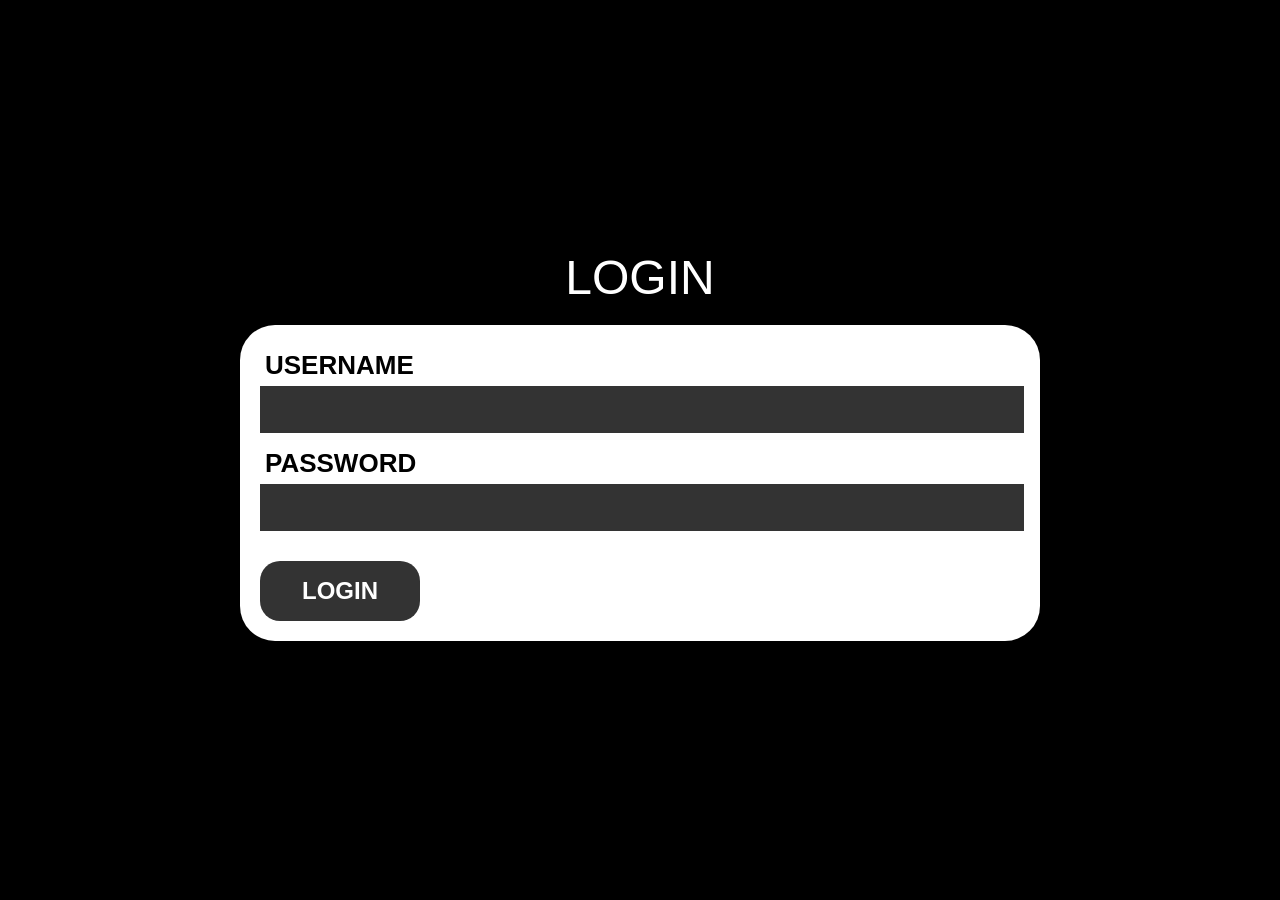
==== login.html @ e1f3cbf9 "siteupdate" ====
<!DOCTYPE html>
<html lang="ru">
<head>
    <meta charset="UTF-8">
    <title>Login</title>
    <link rel="stylesheet" href="style.css">
</head>
<body>

<div class="login-title">LOGIN</div>

<div class="login-box">
    <p>USERNAME</p>
    <input type="text">

    <p>PASSWORD</p>
    <input type="password">

    <button class="login-btn">LOGIN</button>
</div>

</body>
</html>
---- style.css ----
body {
    margin: 0;
    background: #000;
    font-family: "Arial Black", sans-serif;
    color: white;
    display: flex;
    flex-direction: column;
    align-items: center;
    padding-top: 250px;
}

.login-title {
    font-size: 48px;
    margin-bottom: 20px;
}

.login-box {
    background: white;
    color: black;
    width: 800px;
    padding: 20px;
    border-radius: 35px;
    box-sizing: border-box;
}

.login-box p {
    font-size: 26px;
    font-weight: bold;
    display: block;
    margin: 5px;
}

.login-box input {
    width: 100%;
    height: 45px;
    background: #333;
    border: none;
    margin-bottom: 10px;
    font-size: 20px;
    color: white;
}

.login-btn {
    margin-top: 20px;
    width: 160px;
    height: 60px;
    background: #333;
    color: white;
    font-size: 24px;
    font-weight: bold;
    border: none;
    border-radius: 20px;
    cursor: pointer;
}

/* Адаптив для планшетов */
@media (max-width: 1024px) {
    body {
        padding-top: 150px;
    }
    
    .login-box {
        width: 90%;
        max-width: 600px;
    }
}

/* Адаптив для мобильных устройств */
@media (max-width: 768px) {
    body {
        padding-top: 100px;
        padding-left: 15px;
        padding-right: 15px;
    }
    
    .login-title {
        font-size: 36px;
    }
    
    .login-box {
        width: 100%;
        padding: 15px;
        border-radius: 25px;
    }
    
    .login-box p {
        font-size: 22px;
    }
    
    .login-box input {
        height: 40px;
        font-size: 18px;
    }
    
    .login-btn {
        width: 140px;
        height: 55px;
        font-size: 22px;
    }
}

/* Адаптив для очень маленьких экранов */
@media (max-width: 480px) {
    .login-title {
        font-size: 28px;
    }
    
    .login-box p {
        font-size: 20px;
    }
    
    .login-box input {
        height: 35px;
        font-size: 16px;
    }
    
    .login-btn {
        width: 120px;
        height: 50px;
        font-size: 20px;
    }
}
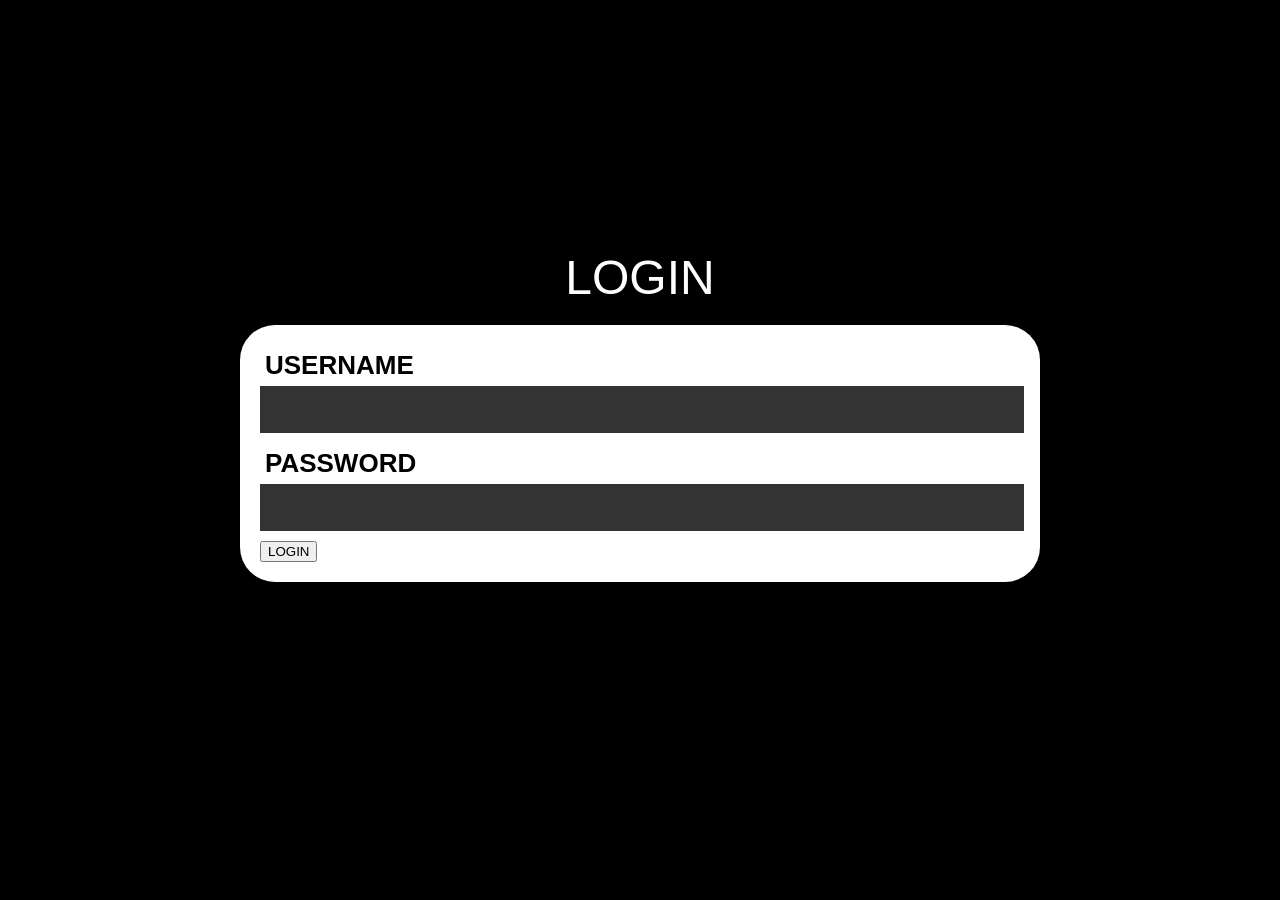
==== commit 78032d5d: "newupdate" ====
--- a/login.html
+++ b/login.html
@@ -6,18 +6,40 @@
     <link rel="stylesheet" href="style.css">
 </head>
 <body>
-
 <div class="login-title">LOGIN</div>
 
 <div class="login-box">
     <p>USERNAME</p>
-    <input type="text">
+    <input type="text" name="login" id="login">
 
     <p>PASSWORD</p>
-    <input type="password">
+    <input type="password" name="password" id="password">
 
-    <button class="login-btn">LOGIN</button>
+    <button id="loginBtn">LOGIN</button>
 </div>
+
+<script>
+document.getElementById("loginBtn").onclick = function() {
+    const login = document.getElementById("login").value;
+    const pass = document.getElementById("password").value;
+
+    // Отправка POST-запроса на сервер
+    const formData = new FormData();
+    formData.append("login", login);
+    formData.append("password", pass);
+
+    fetch("login.php", { method: "POST", body: formData })
+        .then(res => res.text())
+        .then(res => {
+            if (res === "OK") {
+                window.location.href = "index.php";
+            } else {
+                alert("Неверный логин или пароль");
+            }
+        });
+};
+</script>
 
 </body>
 </html>
+
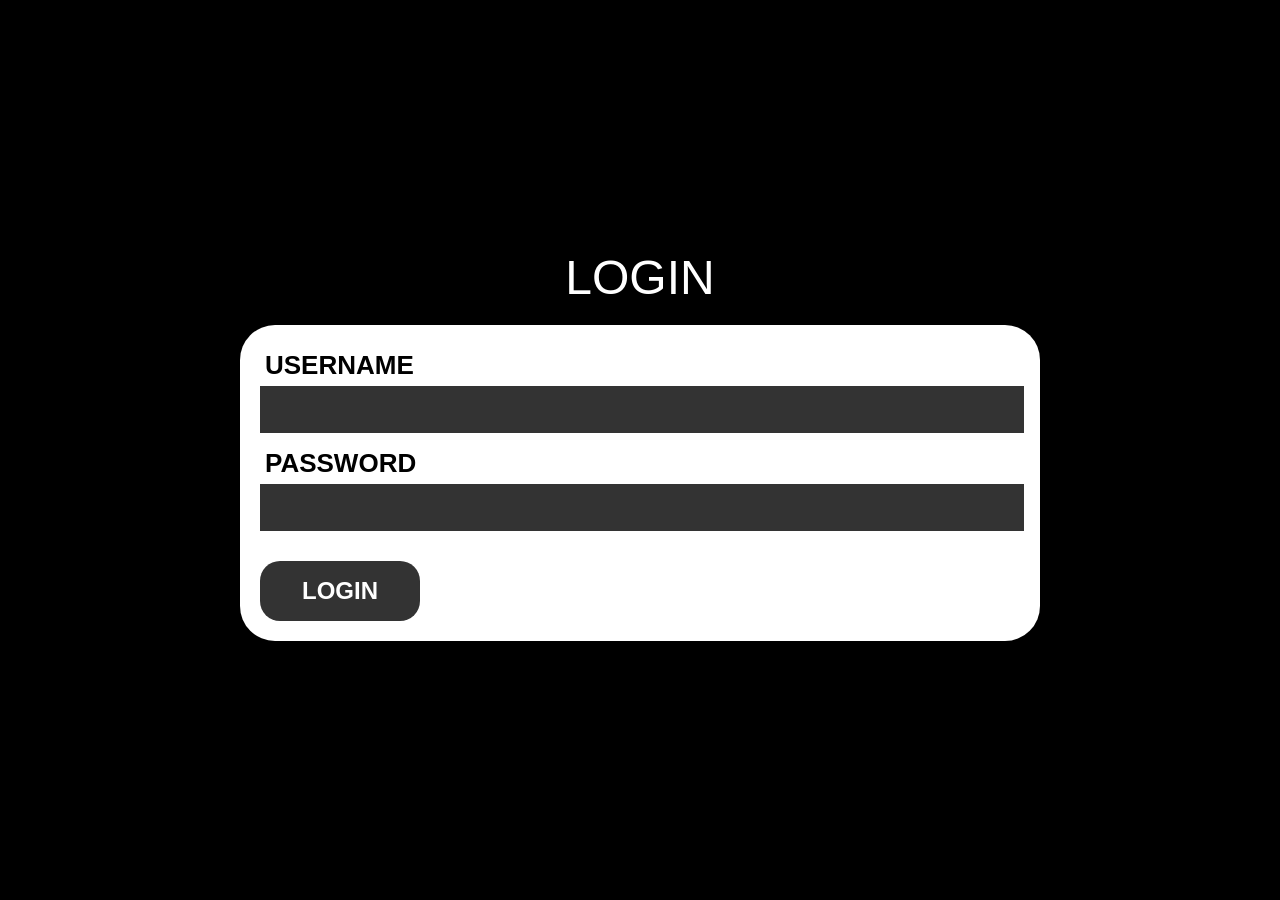
==== commit d4798534: "fix" ====
--- a/login.html
+++ b/login.html
@@ -15,7 +15,7 @@
     <p>PASSWORD</p>
     <input type="password" name="password" id="password">
 
-    <button id="loginBtn">LOGIN</button>
+    <button class="login-btn" id="loginBtn">LOGIN</button>
 </div>
 
 <script>
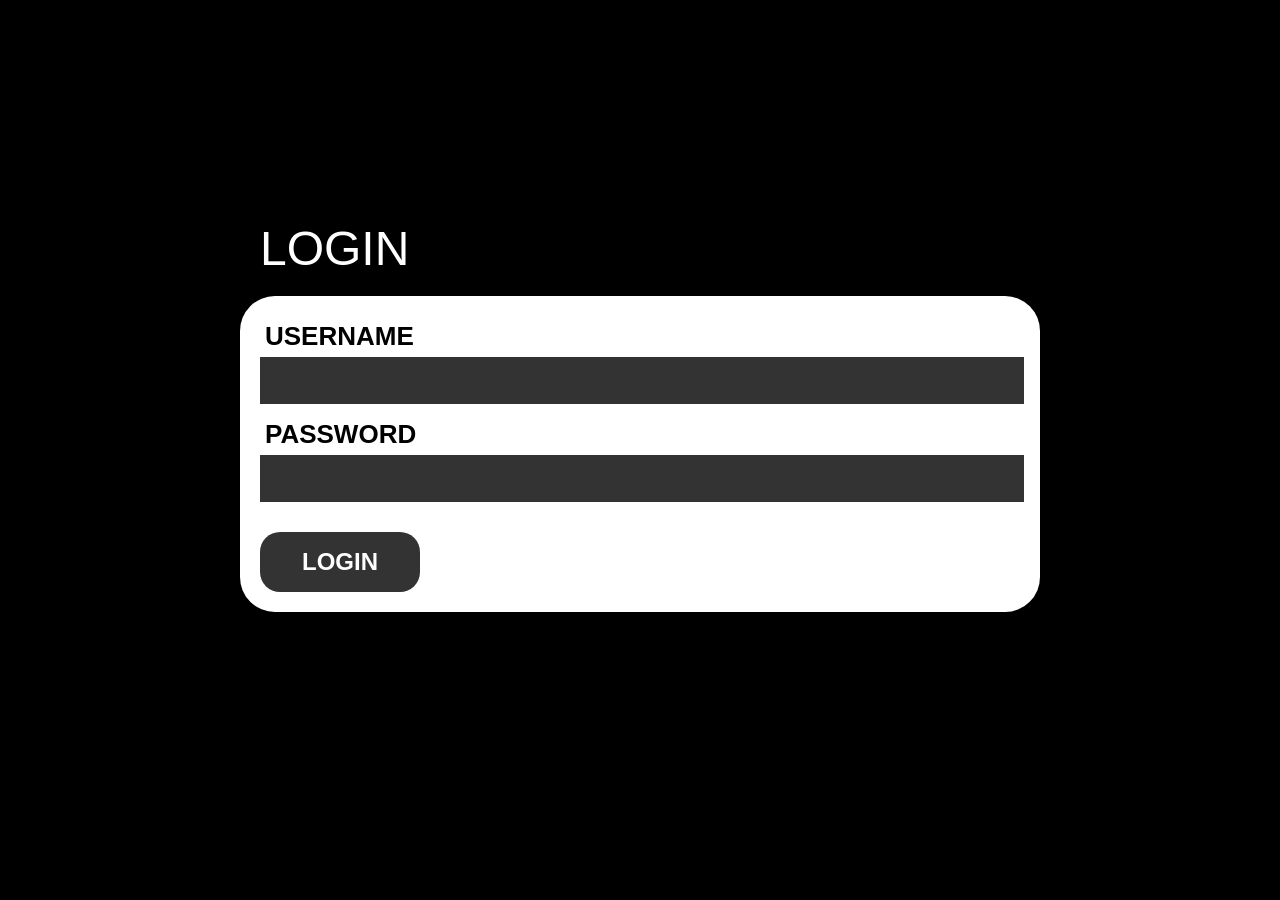
==== commit 6bc5ec56: "ultraupdate" ====
--- a/login.html
+++ b/login.html
@@ -6,24 +6,27 @@
     <link rel="stylesheet" href="style.css">
 </head>
 <body>
-<div class="login-title">LOGIN</div>
+<div class="login">
+	<div class="login-title">LOGIN</div>
 
-<div class="login-box">
-    <p>USERNAME</p>
-    <input type="text" name="login" id="login">
+	<div class="login-box">
+		<p>USERNAME</p>
+		<input type="text" name="login" id="login">
 
-    <p>PASSWORD</p>
-    <input type="password" name="password" id="password">
+		<p>PASSWORD</p>
+		<input type="password" name="password" id="password">
 
-    <button class="login-btn" id="loginBtn">LOGIN</button>
+		<button class="login-btn" id="loginBtn">LOGIN</button>
+	</div>
 </div>
+	
+
 
 <script>
 document.getElementById("loginBtn").onclick = function() {
     const login = document.getElementById("login").value;
     const pass = document.getElementById("password").value;
 
-    // Отправка POST-запроса на сервер
     const formData = new FormData();
     formData.append("login", login);
     formData.append("password", pass);
@@ -34,7 +37,7 @@
             if (res === "OK") {
                 window.location.href = "index.php";
             } else {
-                alert("Неверный логин или пароль");
+                alert("Wrong data");
             }
         });
 };
--- a/style.css
+++ b/style.css
@@ -1,17 +1,24 @@
 body {
+	min-height: 100vh;
     margin: 0;
+    padding: 0;
     background: #000;
     font-family: "Arial Black", sans-serif;
     color: white;
     display: flex;
     flex-direction: column;
     align-items: center;
-    padding-top: 250px;
+	justify-content: center;
+}
+
+.login{
+	margin-top: -68px;
 }
 
 .login-title {
     font-size: 48px;
     margin-bottom: 20px;
+	margin-left: 20px;
 }
 
 .login-box {
@@ -53,11 +60,7 @@
     cursor: pointer;
 }
 
-/* Адаптив для планшетов */
 @media (max-width: 1024px) {
-    body {
-        padding-top: 150px;
-    }
     
     .login-box {
         width: 90%;
@@ -65,10 +68,8 @@
     }
 }
 
-/* Адаптив для мобильных устройств */
 @media (max-width: 768px) {
     body {
-        padding-top: 100px;
         padding-left: 15px;
         padding-right: 15px;
     }
@@ -99,7 +100,6 @@
     }
 }
 
-/* Адаптив для очень маленьких экранов */
 @media (max-width: 480px) {
     .login-title {
         font-size: 28px;
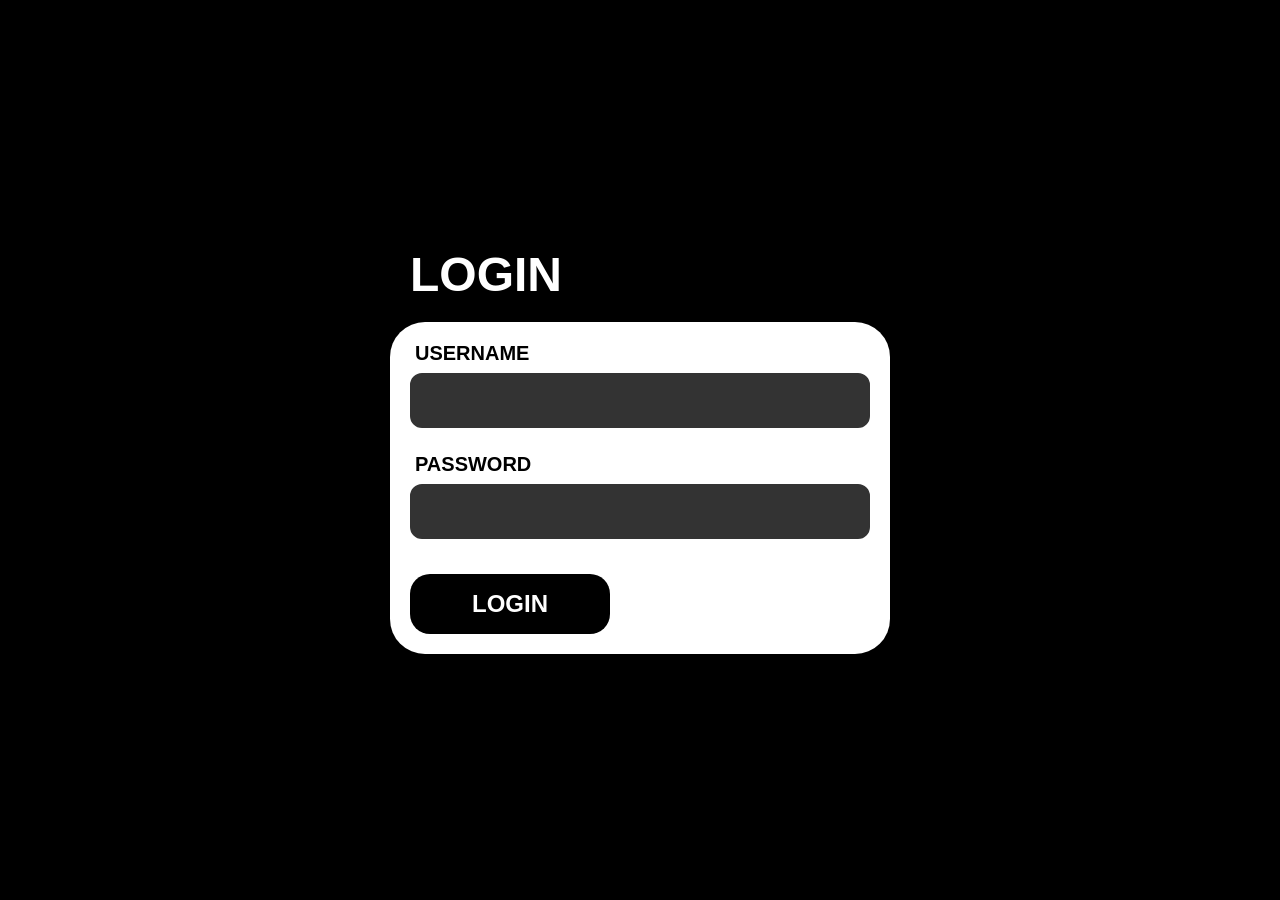
==== commit 2d260de7: "ui fix" ====
--- a/login.html
+++ b/login.html
@@ -2,47 +2,34 @@
 <html lang="ru">
 <head>
     <meta charset="UTF-8">
+    <meta name="viewport" content="width=device-width, initial-scale=1.0">
     <title>Login</title>
     <link rel="stylesheet" href="style.css">
 </head>
 <body>
-<div class="login">
-	<div class="login-title">LOGIN</div>
 
-	<div class="login-box">
-		<p>USERNAME</p>
-		<input type="text" name="login" id="login">
+<div class="login-container">
+    <h1 class="login-title">LOGIN</h1>
 
-		<p>PASSWORD</p>
-		<input type="password" name="password" id="password">
+    <form class="login-box" id="loginForm">
+        
+        <div class="input-group">
+            <label for="login">USERNAME</label>
+            <input type="text" name="login" id="login" autocomplete="username">
+        </div>
 
-		<button class="login-btn" id="loginBtn">LOGIN</button>
-	</div>
+        <div class="input-group">
+            <label for="password">PASSWORD</label>
+            <input type="password" name="password" id="password" autocomplete="current-password">
+        </div>
+
+        <button type="submit" class="login-btn" id="loginBtn">
+            LOGIN
+        </button>
+    </form>
 </div>
-	
 
-
-<script>
-document.getElementById("loginBtn").onclick = function() {
-    const login = document.getElementById("login").value;
-    const pass = document.getElementById("password").value;
-
-    const formData = new FormData();
-    formData.append("login", login);
-    formData.append("password", pass);
-
-    fetch("login.php", { method: "POST", body: formData })
-        .then(res => res.text())
-        .then(res => {
-            if (res === "OK") {
-                window.location.href = "index.php";
-            } else {
-                alert("Wrong data");
-            }
-        });
-};
-</script>
+<script src="login.js" defer></script>
 
 </body>
-</html>
-
+</html>
--- a/style.css
+++ b/style.css
@@ -1,122 +1,135 @@
+* {
+    box-sizing: border-box;
+}
+
 body {
-	min-height: 100vh;
+    min-height: 100vh;
     margin: 0;
-    padding: 0;
+    padding: 20px; 
     background: #000;
-    font-family: "Arial Black", sans-serif;
+    font-family: "Arial Black", "Helvetica Neue", sans-serif; 
     color: white;
     display: flex;
     flex-direction: column;
     align-items: center;
-	justify-content: center;
+    justify-content: center;
 }
 
-.login{
-	margin-top: -68px;
+.login-container {
+    width: 100%;
+    max-width: 500px; 
+    display: flex;
+    flex-direction: column;
+    gap: 20px; 
 }
 
 .login-title {
     font-size: 48px;
-    margin-bottom: 20px;
-	margin-left: 20px;
+    margin: 0;
+    margin-left: 20px;
+    text-transform: uppercase;
+    font-size: clamp(32px, 8vw, 48px); 
 }
 
 .login-box {
     background: white;
     color: black;
-    width: 800px;
+    width: 100%;
     padding: 20px;
     border-radius: 35px;
-    box-sizing: border-box;
+    display: flex;
+    flex-direction: column;
+    gap: 25px; 
 }
 
-.login-box p {
-    font-size: 26px;
-    font-weight: bold;
-    display: block;
-    margin: 5px;
+.input-group {
+    display: flex;
+    flex-direction: column;
+    gap: 8px;
 }
 
-.login-box input {
+.input-group label {
+    font-size: 20px;
+    font-weight: bold;
+    margin-left: 5px;
+}
+
+.input-group input {
     width: 100%;
-    height: 45px;
+    height: 55px; 
     background: #333;
-    border: none;
-    margin-bottom: 10px;
-    font-size: 20px;
+    border: 2px solid #333;
+    border-radius: 12px;
+    padding: 0 15px;
+    font-size: 18px;
     color: white;
+    outline: none;
+    transition: border-color 0.3s, background 0.3s;
+}
+
+.input-group input:focus {
+    background: #000;
+    border-color: #555;
 }
 
 .login-btn {
-    margin-top: 20px;
-    width: 160px;
+    margin-top: 10px;
+    width: 100%; 
+    max-width: 200px; 
     height: 60px;
-    background: #333;
+    background: #000;
     color: white;
     font-size: 24px;
     font-weight: bold;
     border: none;
     border-radius: 20px;
     cursor: pointer;
+    align-self: flex-start; 
+    transition: transform 0.1s, opacity 0.3s;
 }
 
-@media (max-width: 1024px) {
-    
-    .login-box {
-        width: 90%;
-        max-width: 600px;
-    }
+.login-btn:active {
+    transform: scale(0.98);
+}
+
+.login-btn:disabled {
+    opacity: 0.7;
+    cursor: not-allowed;
 }
 
 @media (max-width: 768px) {
-    body {
-        padding-left: 15px;
-        padding-right: 15px;
+    .login-box {
+        border-radius: 25px;
     }
     
     .login-title {
-        font-size: 36px;
-    }
-    
-    .login-box {
-        width: 100%;
-        padding: 15px;
-        border-radius: 25px;
-    }
-    
-    .login-box p {
-        font-size: 22px;
-    }
-    
-    .login-box input {
-        height: 40px;
-        font-size: 18px;
-    }
-    
-    .login-btn {
-        width: 140px;
-        height: 55px;
-        font-size: 22px;
+        margin-left: 20px;
     }
 }
 
 @media (max-width: 480px) {
-    .login-title {
-        font-size: 28px;
+    body {
+        padding: 15px;
     }
-    
-    .login-box p {
-        font-size: 20px;
+
+    .login-box {
+        border-radius: 20px;
+        gap: 20px;
     }
-    
-    .login-box input {
-        height: 35px;
+
+    .input-group label {
         font-size: 16px;
     }
-    
+
+    .input-group input {
+        height: 50px;
+        font-size: 16px;
+    }
+
     .login-btn {
-        width: 120px;
-        height: 50px;
+        width: 100%; 
+        max-width: none; 
+        height: 55px;
         font-size: 20px;
     }
 }
